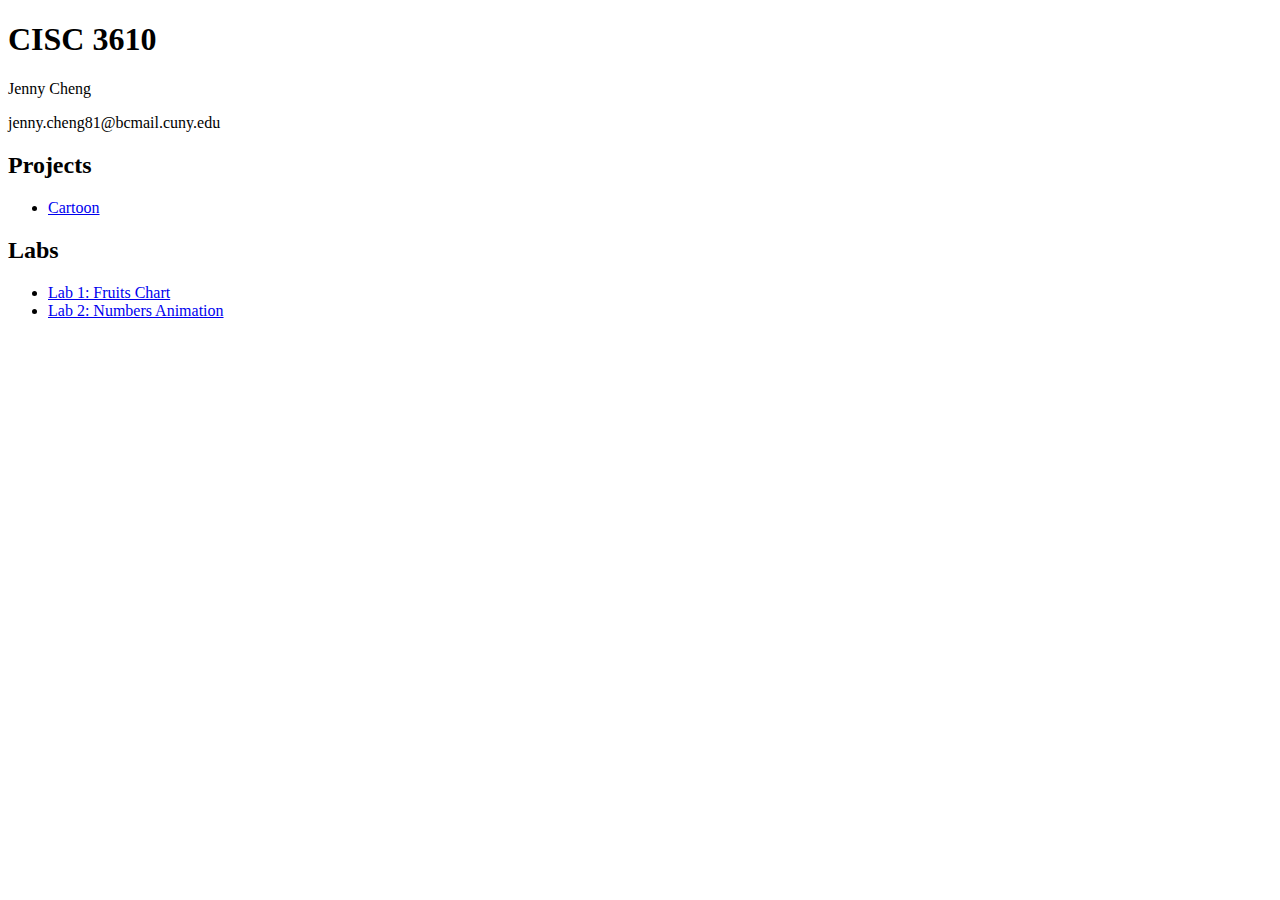
==== index.html @ d0b5d4f9 "added lab2" ====
<!DOCTYPE html>

<html>
    <head>
        <meta charset="utf-8">
        <meta name="viewport" content="width=device-width, initial-scale=1.0">
        <link rel="stylesheet" type="text/css" href="./style.css">
        <title>CISC 3610</title>
    </head>
    <body>
        <h1>CISC 3610</h1>
        <p>Jenny Cheng</p>
        <p>jenny.cheng81@bcmail.cuny.edu</p>

        <h2>Projects</h2>
        <ul>
            <li><a href="cartoon/cartoon.html">Cartoon</a></li>
        </ul>

        <h2>Labs</h2>
        <ul>
            <li><a href="labs/lab1.html">Lab 1: Fruits Chart</a></li>
            <li><a href="labs/lab2.html">Lab 2: Numbers Animation</a></li>
        </ul>
    </body>
</html>
---- style.css ----
.center {
    text-align: center;
}

canvas {
    border: 1px solid black;
}
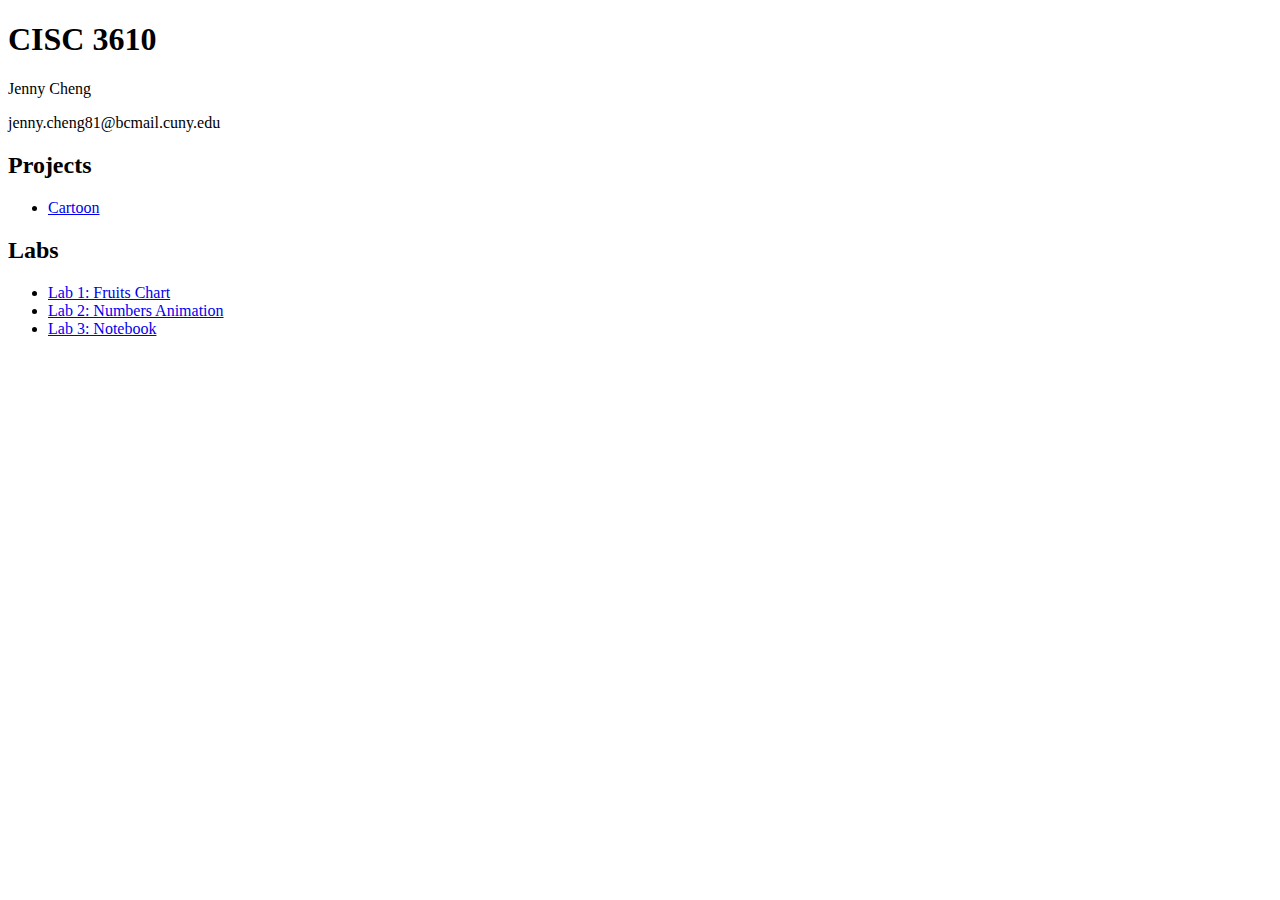
==== commit f251d942: "added lab3 under labs" ====
--- a/index.html
+++ b/index.html
@@ -21,6 +21,7 @@
         <ul>
             <li><a href="labs/lab1.html">Lab 1: Fruits Chart</a></li>
             <li><a href="labs/lab2.html">Lab 2: Numbers Animation</a></li>
+            <li><a href="labs/lab3.html">Lab 3: Notebook</a></li>
         </ul>
     </body>
 </html>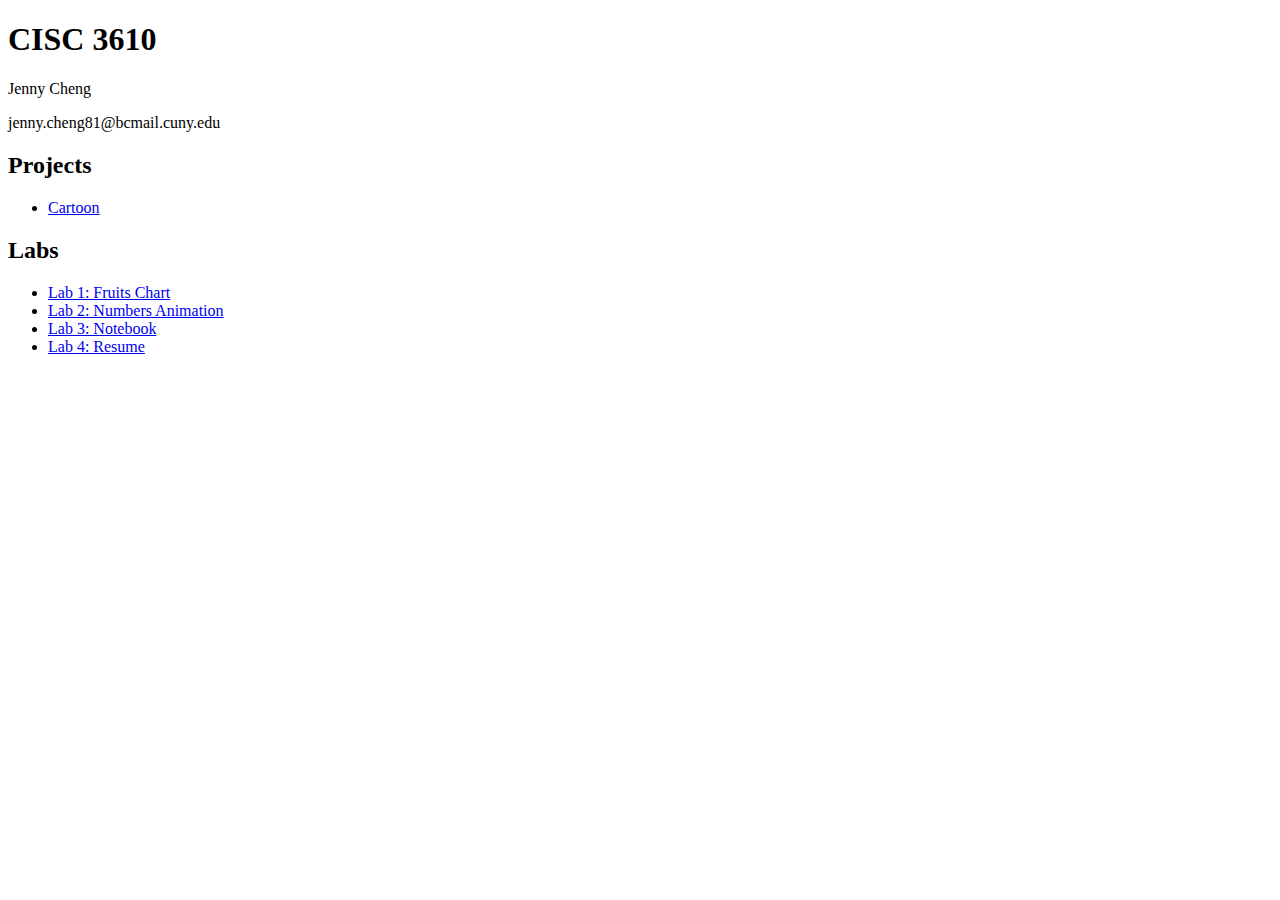
==== commit 972ccac6: "added lab4" ====
--- a/index.html
+++ b/index.html
@@ -22,6 +22,7 @@
             <li><a href="labs/lab1.html">Lab 1: Fruits Chart</a></li>
             <li><a href="labs/lab2.html">Lab 2: Numbers Animation</a></li>
             <li><a href="labs/lab3.html">Lab 3: Notebook</a></li>
+            <li><a href="labs/lab4.html">Lab 4: Resume</a></li>
         </ul>
     </body>
 </html>--- a/style.css
+++ b/style.css
@@ -4,4 +4,39 @@
 
 canvas {
     border: 1px solid black;
+}
+
+.navigator {
+    background-color: #353535;
+    
+}
+
+.summary {
+    /*background-color: #549DA0;*/
+    /*background-color: #89B0AE;*/
+    background-color: #607B7D;
+    color: aliceblue;
+    padding: 13rem;
+}
+
+#eduExp {
+    background-color: #D9D9D9;
+    /*background-color: #FAF9F9;*/
+    padding: 7rem;
+}
+
+#skills {
+    /*background-color: #3B7091;*/
+    background-color: #555B6E;
+    color: aliceblue;
+    padding: 1rem;
+}
+
+#contact {
+    text-align: center;
+    padding: 4rem;
+}
+
+.carousel-item {
+    padding: 5rem 13rem;
 }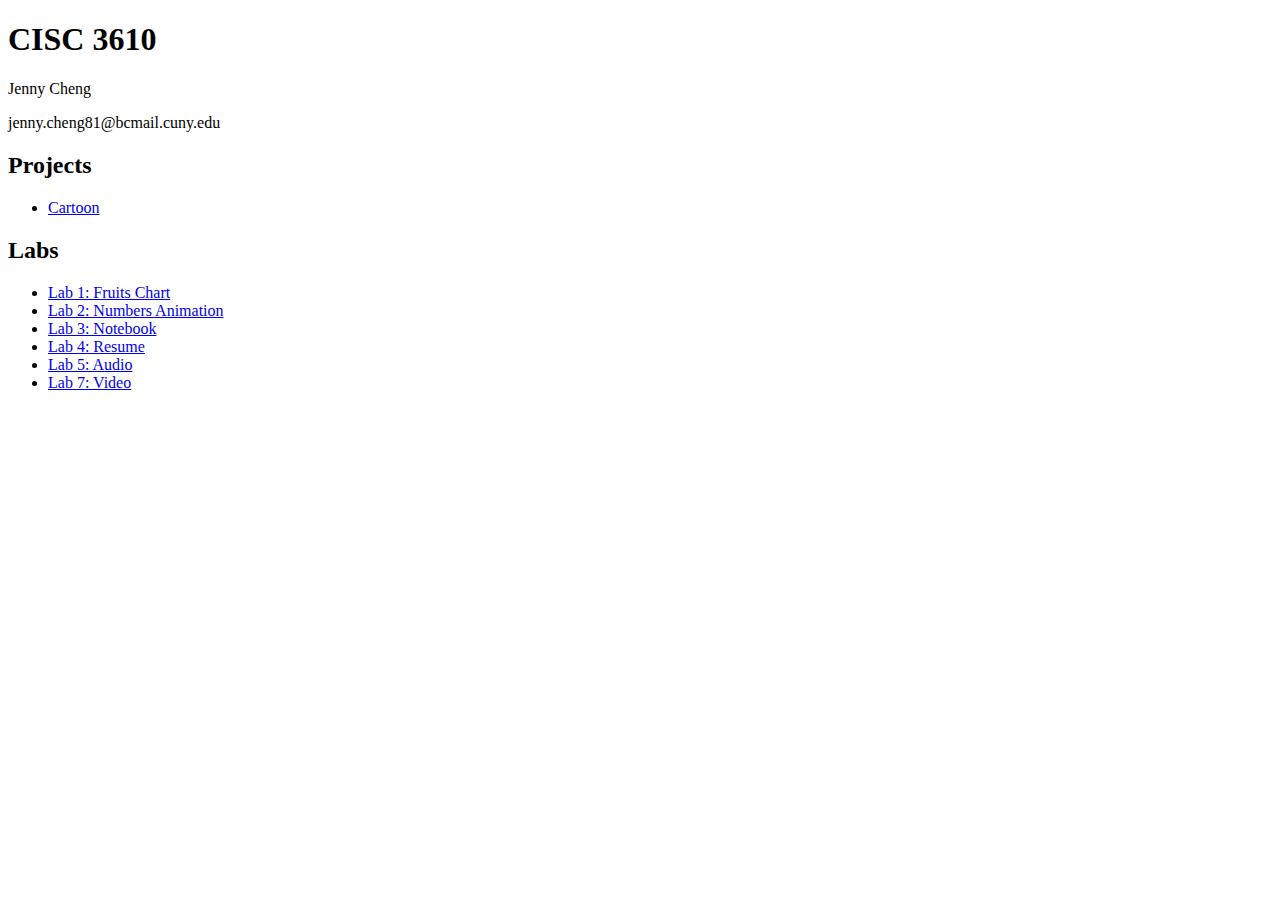
==== commit 63107216: "added lab 5 and 7" ====
--- a/index.html
+++ b/index.html
@@ -23,6 +23,8 @@
             <li><a href="labs/lab2.html">Lab 2: Numbers Animation</a></li>
             <li><a href="labs/lab3.html">Lab 3: Notebook</a></li>
             <li><a href="labs/lab4.html">Lab 4: Resume</a></li>
+            <li><a href="labs/lab5.html">Lab 5: Audio</a></li>
+            <li><a href="labs/lab7.html">Lab 7: Video</a></li>
         </ul>
     </body>
 </html>--- a/style.css
+++ b/style.css
@@ -1,5 +1,6 @@
 .center {
     text-align: center;
+    padding: 1rem;
 }
 
 canvas {
@@ -12,8 +13,6 @@
 }
 
 .summary {
-    /*background-color: #549DA0;*/
-    /*background-color: #89B0AE;*/
     background-color: #607B7D;
     color: aliceblue;
     padding: 13rem;
@@ -21,12 +20,10 @@
 
 #eduExp {
     background-color: #D9D9D9;
-    /*background-color: #FAF9F9;*/
     padding: 7rem;
 }
 
 #skills {
-    /*background-color: #3B7091;*/
     background-color: #555B6E;
     color: aliceblue;
     padding: 1rem;
@@ -39,4 +36,20 @@
 
 .carousel-item {
     padding: 5rem 13rem;
+}
+
+#machine {
+    margin: auto;
+    border: 2px solid;
+    padding: 2rem;
+    display: inline-block;
+}
+
+.videos {
+    column-count: 2;
+    text-align: center;
+}
+
+.video {
+    text-align: center;
 }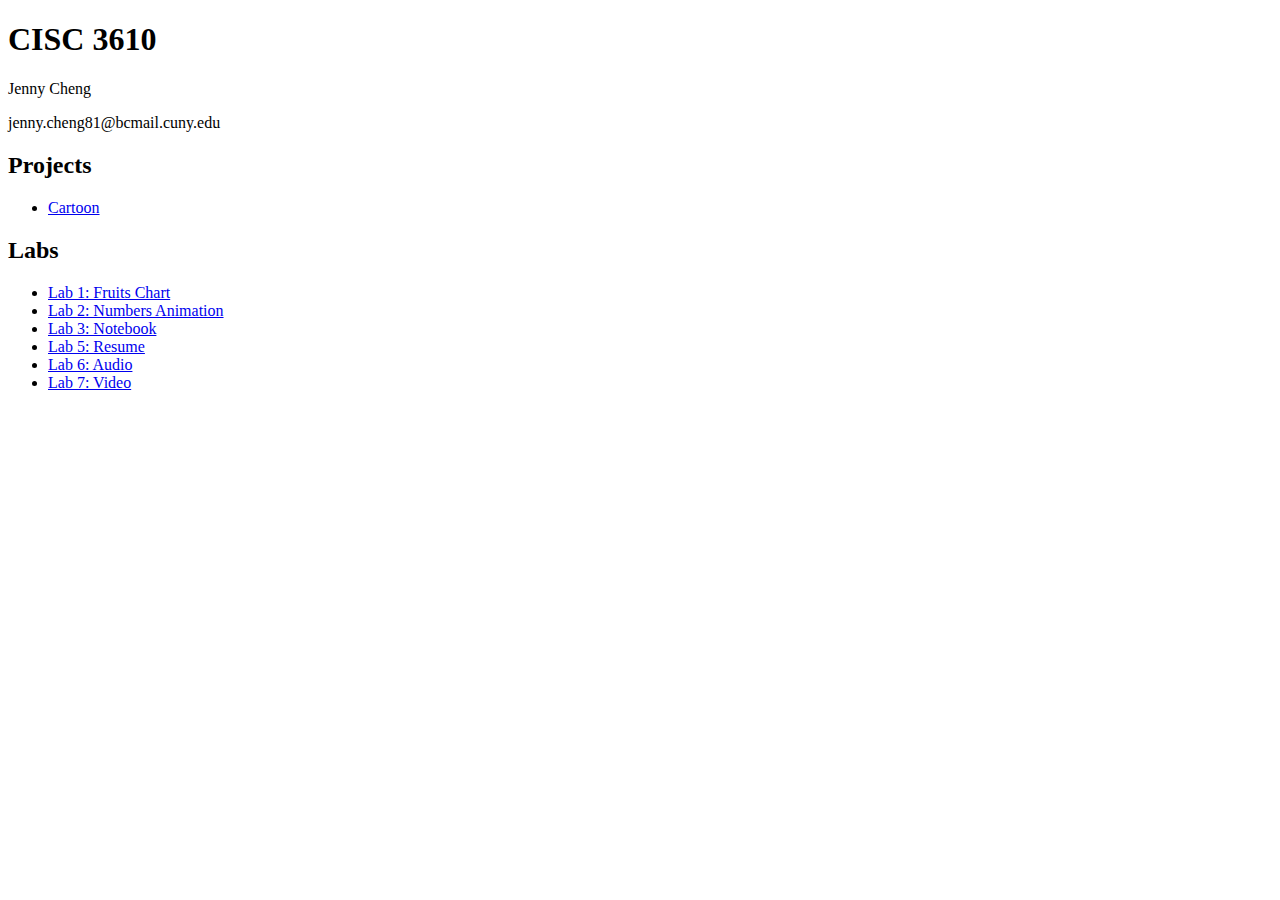
==== commit 21be5ff2: "adjust lab numbers" ====
--- a/index.html
+++ b/index.html
@@ -22,8 +22,8 @@
             <li><a href="labs/lab1.html">Lab 1: Fruits Chart</a></li>
             <li><a href="labs/lab2.html">Lab 2: Numbers Animation</a></li>
             <li><a href="labs/lab3.html">Lab 3: Notebook</a></li>
-            <li><a href="labs/lab4.html">Lab 4: Resume</a></li>
-            <li><a href="labs/lab5.html">Lab 5: Audio</a></li>
+            <li><a href="labs/lab4.html">Lab 5: Resume</a></li>
+            <li><a href="labs/lab5.html">Lab 6: Audio</a></li>
             <li><a href="labs/lab7.html">Lab 7: Video</a></li>
         </ul>
     </body>
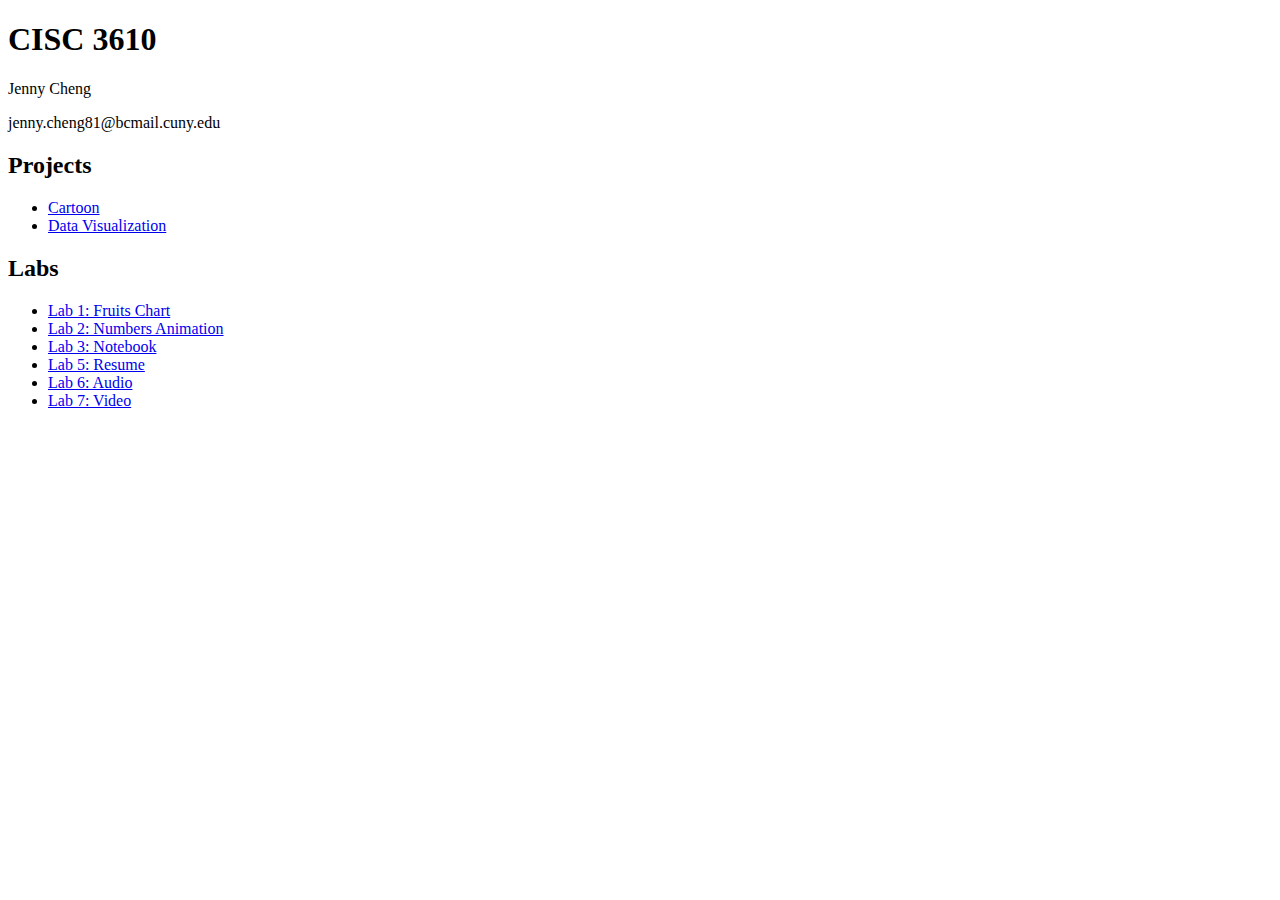
==== commit 9e87e29a: "updated data visualization" ====
--- a/index.html
+++ b/index.html
@@ -15,6 +15,7 @@
         <h2>Projects</h2>
         <ul>
             <li><a href="cartoon/cartoon.html">Cartoon</a></li>
+            <li><a href="DataVisualization/charts.html">Data Visualization</a></li>
         </ul>
 
         <h2>Labs</h2>
@@ -22,8 +23,8 @@
             <li><a href="labs/lab1.html">Lab 1: Fruits Chart</a></li>
             <li><a href="labs/lab2.html">Lab 2: Numbers Animation</a></li>
             <li><a href="labs/lab3.html">Lab 3: Notebook</a></li>
-            <li><a href="labs/lab4.html">Lab 5: Resume</a></li>
-            <li><a href="labs/lab5.html">Lab 6: Audio</a></li>
+            <li><a href="labs/lab5.html">Lab 5: Resume</a></li>
+            <li><a href="labs/lab6.html">Lab 6: Audio</a></li>
             <li><a href="labs/lab7.html">Lab 7: Video</a></li>
         </ul>
     </body>
--- a/style.css
+++ b/style.css
@@ -3,7 +3,7 @@
     padding: 1rem;
 }
 
-canvas {
+#canvas {
     border: 1px solid black;
 }
 
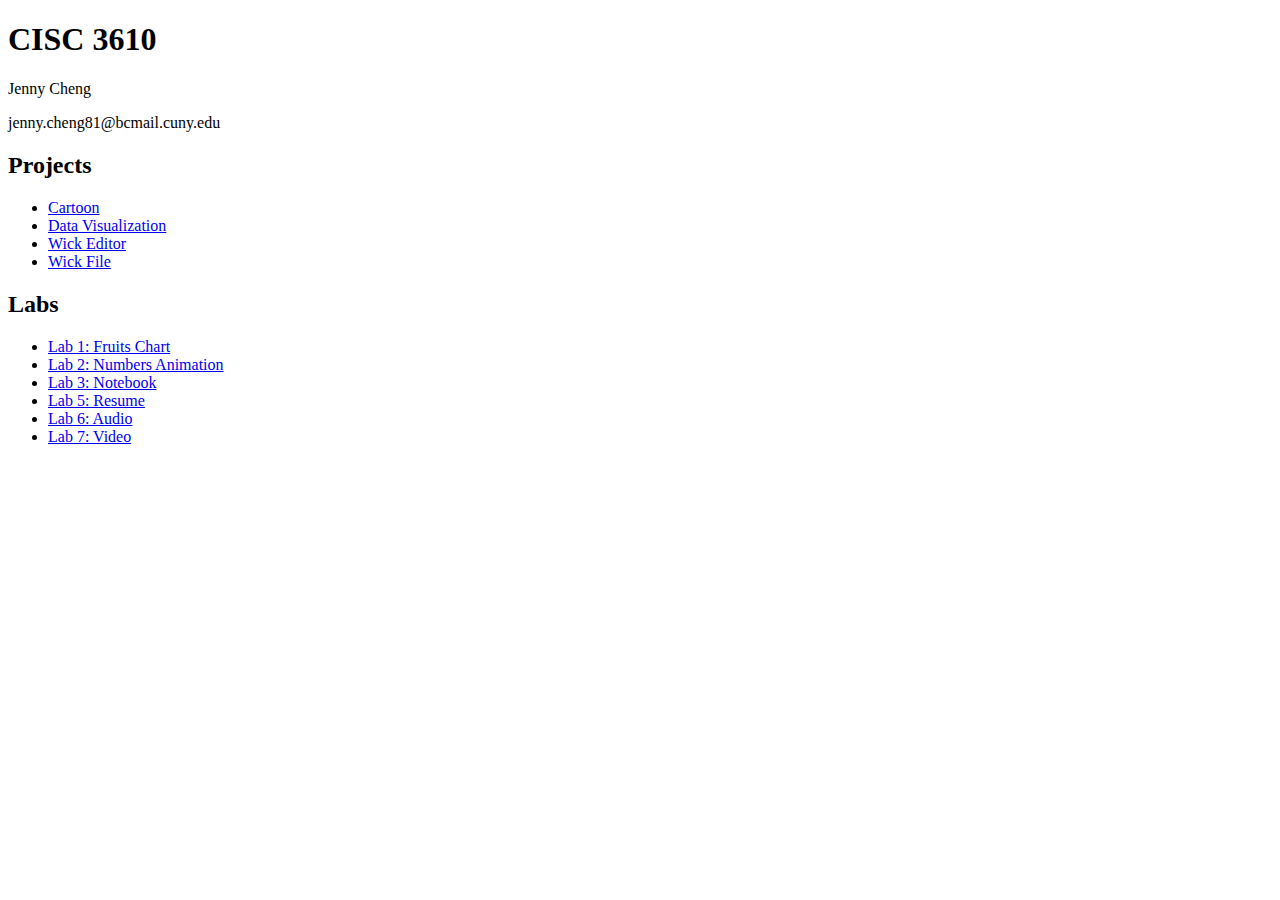
==== commit 821ad075: "added wick editor" ====
--- a/index.html
+++ b/index.html
@@ -16,6 +16,8 @@
         <ul>
             <li><a href="cartoon/cartoon.html">Cartoon</a></li>
             <li><a href="DataVisualization/charts.html">Data Visualization</a></li>
+            <li><a href="WickEditor/WickEditor.html">Wick Editor</a></li>
+            <li><a href="WickEditor/WickEditor.wick">Wick File</a></li>
         </ul>
 
         <h2>Labs</h2>
